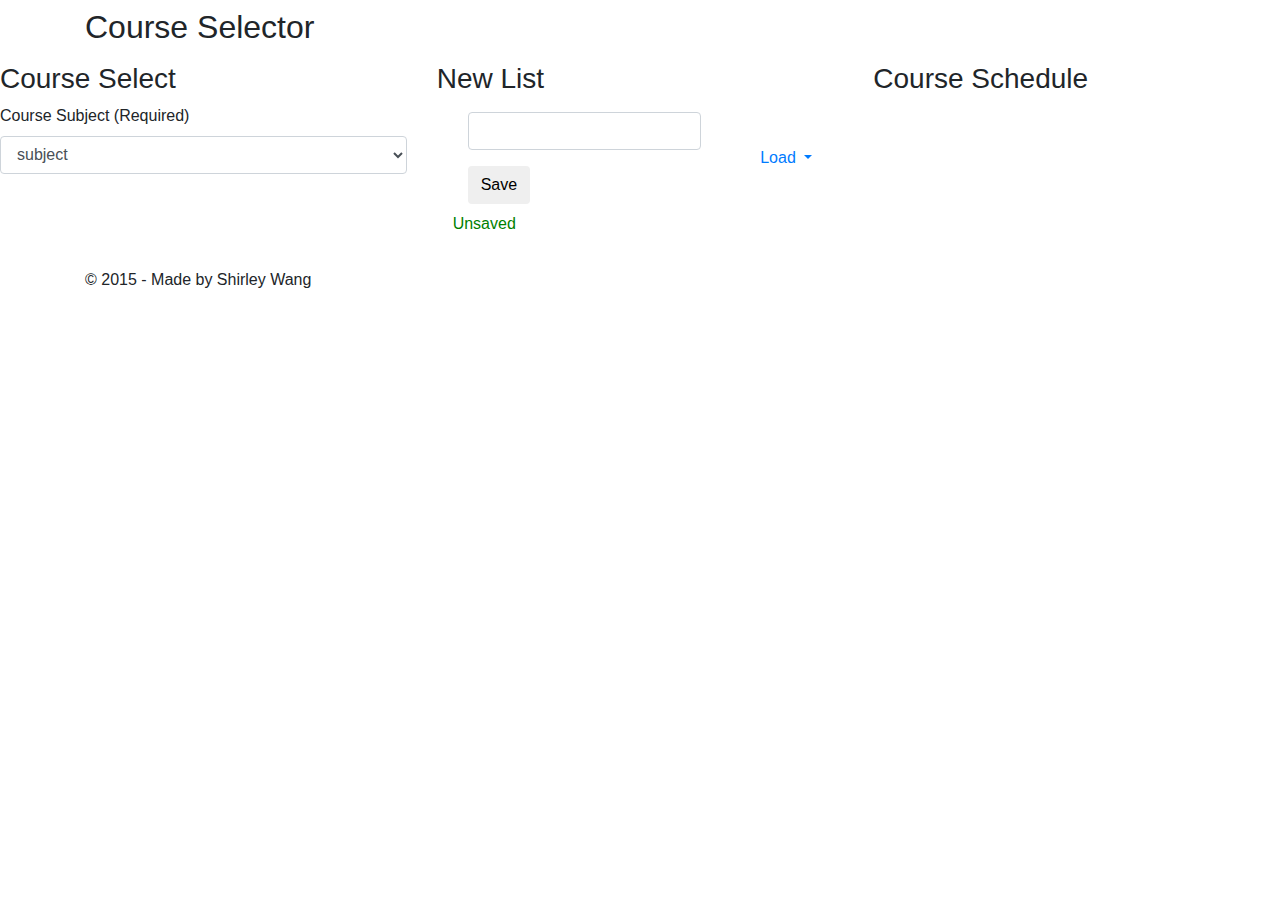
==== assignment/index.html @ 7aa5bba6 "update js libs" ====
<!DOCTYPE html>
<html lang="en">

	<head>
		<meta charset="utf-8" />
	    <title>Course Selector</title>
	    <meta name="description" content="Front-end web dev assignment" />
	    <meta name="author" content="Shirley Wang" />
		<meta name="viewport" content="width=device-width, initial-scale=1.0" />
		
		<script type="text/javascript" src="js/underscore-min.js"></script>	    
		<script type="text/javascript" src="js/jquery-3.3.1.min.js"></script>
		<script type="text/javascript" src="js/backbone-min.js"></script>
		<script type="text/javascript" src="js/backbone.localStorage.min.js"></script>
		<script type="text/javascript" src="js/bootstrap.min.js"></script>	 		
		<link type="text/css" rel="stylesheet" href="css/bootstrap.css" />

		<script type="text/javascript" src="app.js"></script>
		<link rel="stylesheet" type="text/css" href="app.css">
	</head>
	
	<body style="height:100%">
		<!-- header -->
		<header class="navbar navbar-default">
			<div class="container">
			    <div class="navbar-header">
			     	<h2>Course Selector</h2>
			    </div>
			</div>
		</header>

		<!-- content -->
		<div class="row" id="content">
			<div class="col-md-4" id="leftContent">
				<h3>Course Select</h3>
				<div class="form-group">
					<label>Course Subject (Required)</label>
					<select class="form-control" id="dropdown">
						<option disabled selected>subject</option>
					</select>
				</div>
				<div id="selectPane">
					<table id="selectTable"></table>
				</div>
			</div>

			<div class="col-md-4" id="midContent">
				<h3 id="listHeader">New List</h3>
				<nav class="navbar navbar-default" id="listNav">
					<div class="container-fluid">
						 <form class="navbar-form navbar-left">
        					<div class="form-group">
         						 <input type="text" class="form-control" id="listName">
        					</div>
       						<button class="btn btn-default" id="btnSave">Save</button>
      					</form>
						<ul class="nav navbar-nav">
							<li class="dropdown">
						        <a href="#" id="btnLoad" class="dropdown-toggle" data-toggle="dropdown" role="button" aria-haspopup="true" aria-expanded="false">Load <span class="caret"></span></a>
						        <ul class="dropdown-menu" id="nameList"></ul>
						    </li>
						 </ul>
			    	</div>
			    	<p class="navbar-text pull-right" style="color:green" id="alert">Unsaved<p>
				</nav>
				<div id="listPane">
					<table id="listTable"></table>
				</div>
			</div>
			
			<div class="col-md-4" id="rightContent">
				<h3>Course Schedule</h3>
				<div id="schedulePane">
					<h4 id="courseInfo"></h4>
					<table id="scheduleTable"></table>
				</div>
			</div>
		</div>

		<!-- footer -->
      	<footer id="footer">
      		<div class="container">
        		<p>&copy; 2015 - Made by Shirley Wang</p>
        	</div>
        </footer>

    	<!-- templates -->
		<script id="courseAdd-template" type="text/html">
			<td><a href="#" id="courseName"><%=subject%> <%=catalog_number%></a> - <%=title%></td>
			<td><a href="#" id="btnAdd"><i class="glyphicon glyphicon-plus"></i></a></td>
		</script>

		<script id="courseRemove-template" type="text/html">
			<td><a href="#" id="courseName"><%=subject%> <%=catalog_number%></a> - <%=title%></td>
			<td><a href="#" id="btnRemove"><i class="glyphicon glyphicon-minus"></i></a></td>
		</script>

		<script id="scheduleHeader-template" type="text/html">
			<tr class="scheduleHeader">
				<th colspan="4" style="background-color:rgb(217, 245, 253);">Section: <%=section%></th>
			</tr>
			<tr class="scheduleHeader">
				<th>Days & Times</th>
				<th>Room</th>
				<th>Instructor</th>
				<th>Meeting Dates</th>
			</tr>
		</script>
		
		<script id="scheduleData-template" type="text/html">
			<tr>
				<td><%=date.weekdays%> <%=date.start_time%>-<%=date.end_time%></td>
				<td><%=location.building%> <%=location.room%></td>
				<td><%=instructors%></td>
				<td><%=date.start_date%>-<%=date.end_date%></td>
			</tr>
		</script>
	</body>
</html>
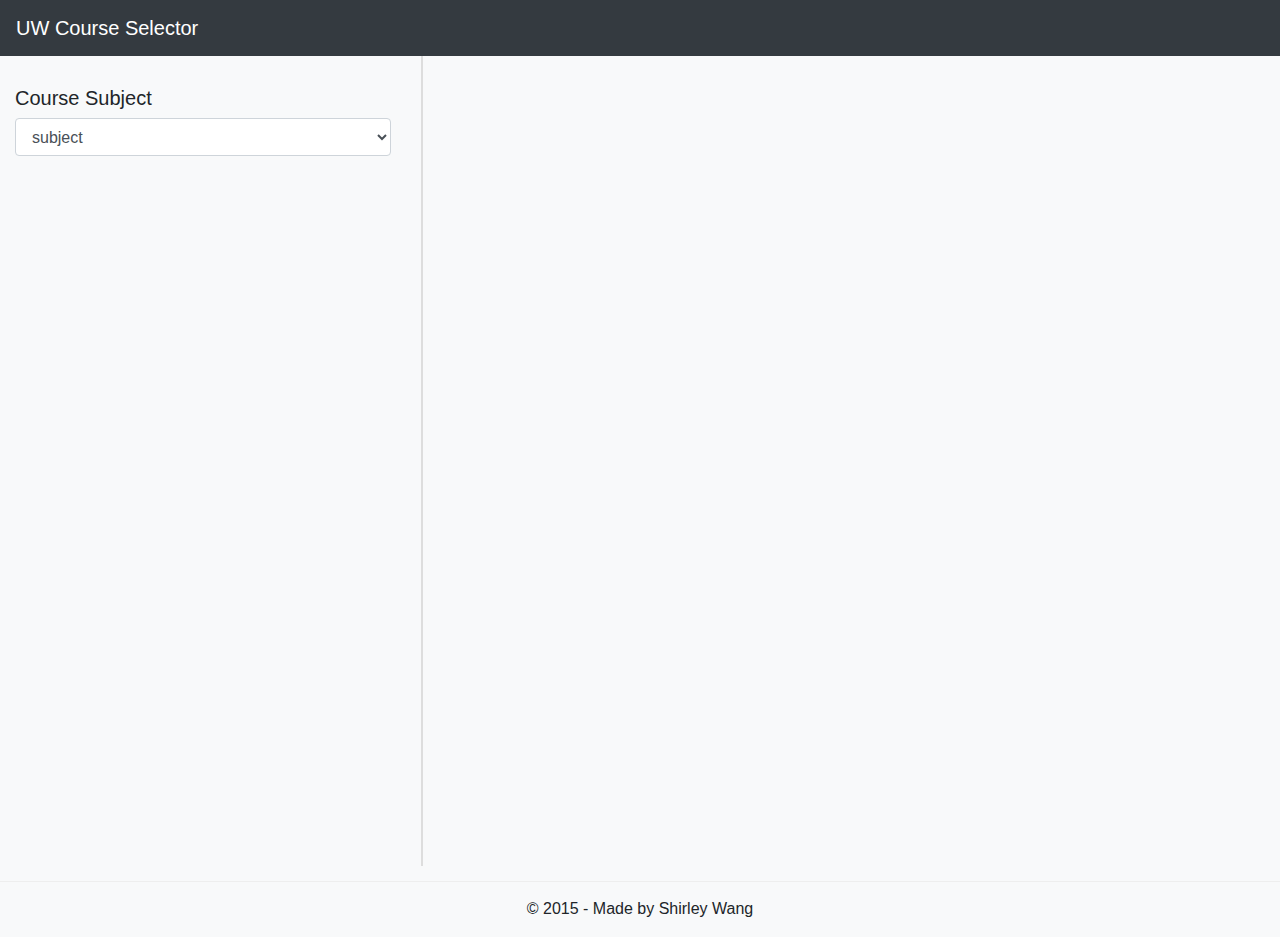
==== commit 9dc4f017: "Merge ada01c21d1e291423a534f1a51b74f6f0e5247d8 into 349bca9e3e74fef0bf01fe5df434cf0e140a59c2" ====
--- a/assignment/index.html
+++ b/assignment/index.html
@@ -3,7 +3,7 @@
 
 	<head>
 		<meta charset="utf-8" />
-	    <title>Course Selector</title>
+	    <title>UW Course Selector</title>
 	    <meta name="description" content="Front-end web dev assignment" />
 	    <meta name="author" content="Shirley Wang" />
 		<meta name="viewport" content="width=device-width, initial-scale=1.0" />
@@ -13,39 +13,36 @@
 		<script type="text/javascript" src="js/backbone-min.js"></script>
 		<script type="text/javascript" src="js/backbone.localStorage.min.js"></script>
 		<script type="text/javascript" src="js/bootstrap.min.js"></script>	 		
-		<link type="text/css" rel="stylesheet" href="css/bootstrap.css" />
+		<script type="text/javascript" src="app.js"></script>
 
-		<script type="text/javascript" src="app.js"></script>
+		<link type="text/css" rel="stylesheet" href="css/bootstrap.min.css" />
+		<link type="text/css" rel="stylesheet" href="css/font-awesome.min.css" />
 		<link rel="stylesheet" type="text/css" href="app.css">
 	</head>
 	
-	<body style="height:100%">
+	<body style="height:100%; background-color: #f8f9fa">
 		<!-- header -->
-		<header class="navbar navbar-default">
-			<div class="container">
-			    <div class="navbar-header">
-			     	<h2>Course Selector</h2>
-			    </div>
-			</div>
+		<header class="navbar navbar-dark bg-dark">
+			<a class="navbar-brand" href="#">UW Course Selector</a>
 		</header>
 
 		<!-- content -->
 		<div class="row" id="content">
+			<!-- course subject -->
 			<div class="col-md-4" id="leftContent">
-				<h3>Course Select</h3>
+				<h5>Course Subject</h5>
 				<div class="form-group">
-					<label>Course Subject (Required)</label>
 					<select class="form-control" id="dropdown">
 						<option disabled selected>subject</option>
 					</select>
 				</div>
 				<div id="selectPane">
-					<table id="selectTable"></table>
+					<table class="table" id="selectTable"></table>
 				</div>
 			</div>
 
-			<div class="col-md-4" id="midContent">
-				<h3 id="listHeader">New List</h3>
+			<!-- <div class="col-md-4" id="midContent">
+				<h5 id="listHeader">New List</h5>
 				<nav class="navbar navbar-default" id="listNav">
 					<div class="container-fluid">
 						 <form class="navbar-form navbar-left">
@@ -66,13 +63,13 @@
 				<div id="listPane">
 					<table id="listTable"></table>
 				</div>
-			</div>
+			</div> -->
 			
-			<div class="col-md-4" id="rightContent">
-				<h3>Course Schedule</h3>
+			<div class="col-md-8" id="rightContent">
+				<!-- <h5>Course Schedule</h5> -->
 				<div id="schedulePane">
 					<h4 id="courseInfo"></h4>
-					<table id="scheduleTable"></table>
+					<div id="scheduleTable"></div>
 				</div>
 			</div>
 		</div>
@@ -87,17 +84,22 @@
     	<!-- templates -->
 		<script id="courseAdd-template" type="text/html">
 			<td><a href="#" id="courseName"><%=subject%> <%=catalog_number%></a> - <%=title%></td>
-			<td><a href="#" id="btnAdd"><i class="glyphicon glyphicon-plus"></i></a></td>
+			<td><a href="#" id="btnAdd"><i class="fa fa-plus" aria-hidden="true"></i></a></td>
 		</script>
 
 		<script id="courseRemove-template" type="text/html">
 			<td><a href="#" id="courseName"><%=subject%> <%=catalog_number%></a> - <%=title%></td>
-			<td><a href="#" id="btnRemove"><i class="glyphicon glyphicon-minus"></i></a></td>
+			<td><a href="#" id="btnRemove"><i class="fa fa-minus" aria-hidden="true"></i></a></td>
 		</script>
 
 		<script id="scheduleHeader-template" type="text/html">
-			<tr class="scheduleHeader">
-				<th colspan="4" style="background-color:rgb(217, 245, 253);">Section: <%=section%></th>
+			<tr>
+				<th colspan="4" class="sectionName">
+					<span id="sectionNameText">Section: <%=section%><span>
+					<a href="#" id="addSection">
+						<i class="fa fa-plus-circle plusIcon" aria-hidden="true"></i>
+					</a>
+				</th>
 			</tr>
 			<tr class="scheduleHeader">
 				<th>Days & Times</th>
--- a/assignment/app.css
+++ b/assignment/app.css
@@ -0,0 +1,92 @@
+/* content */
+#leftContent {
+  border-right:1px solid #dddddd;
+  height: 810px;
+  padding: 30px;
+}
+
+#midContent {
+  height: 800px;
+  padding: 30px;
+}
+
+#rightContent {
+  border-left:1px solid #dddddd; 
+  height: 810px;
+  padding: 30px;
+}
+
+#selectPane {
+  max-height: 700px;
+  overflow: auto;
+  background-color: #ffffff
+}
+
+/* overwrite bootstrap */
+.table {
+  margin-bottom: 0px;
+  border-top-style: none;
+}
+
+#listPane {
+  max-height: 650px;
+  margin-left: 30px;
+  margin-right: 30px;
+  overflow: auto;
+}
+
+#schedulePane {
+  padding-top: 30px;
+  max-height: 700px;
+  overflow: auto;
+}
+
+#courseInfo {
+  color: #6285FB;
+}
+
+#scheduleTable {
+  border:transparent;
+  margin-top: 20px;
+}
+
+#scheduleTable td {
+  width: 135px;
+}
+
+.section {
+  background-color: #ffffff;
+  border-radius: 25px;
+  margin-bottom: 15px;
+}
+
+.sectionName {
+  border-top-left-radius: 25px;
+  border-top-right-radius: 25px;
+  border-top: 0px !important;
+  background-color: #6285FB;
+  color: #ffffff;
+}
+
+#sectionNameText {
+  margin-left: 20px;
+  font-size: 18px;
+}
+
+.plusIcon {
+  float: right;
+  margin-right: 30px;
+  font-size: 25px;
+}
+#addSection {
+  color: white;
+}
+
+/* footer */
+#footer {
+  text-align: center;
+  margin-top: 15px;
+  padding-top: 15px;
+  border-top: 1px solid #eeeeee; 
+}
+
